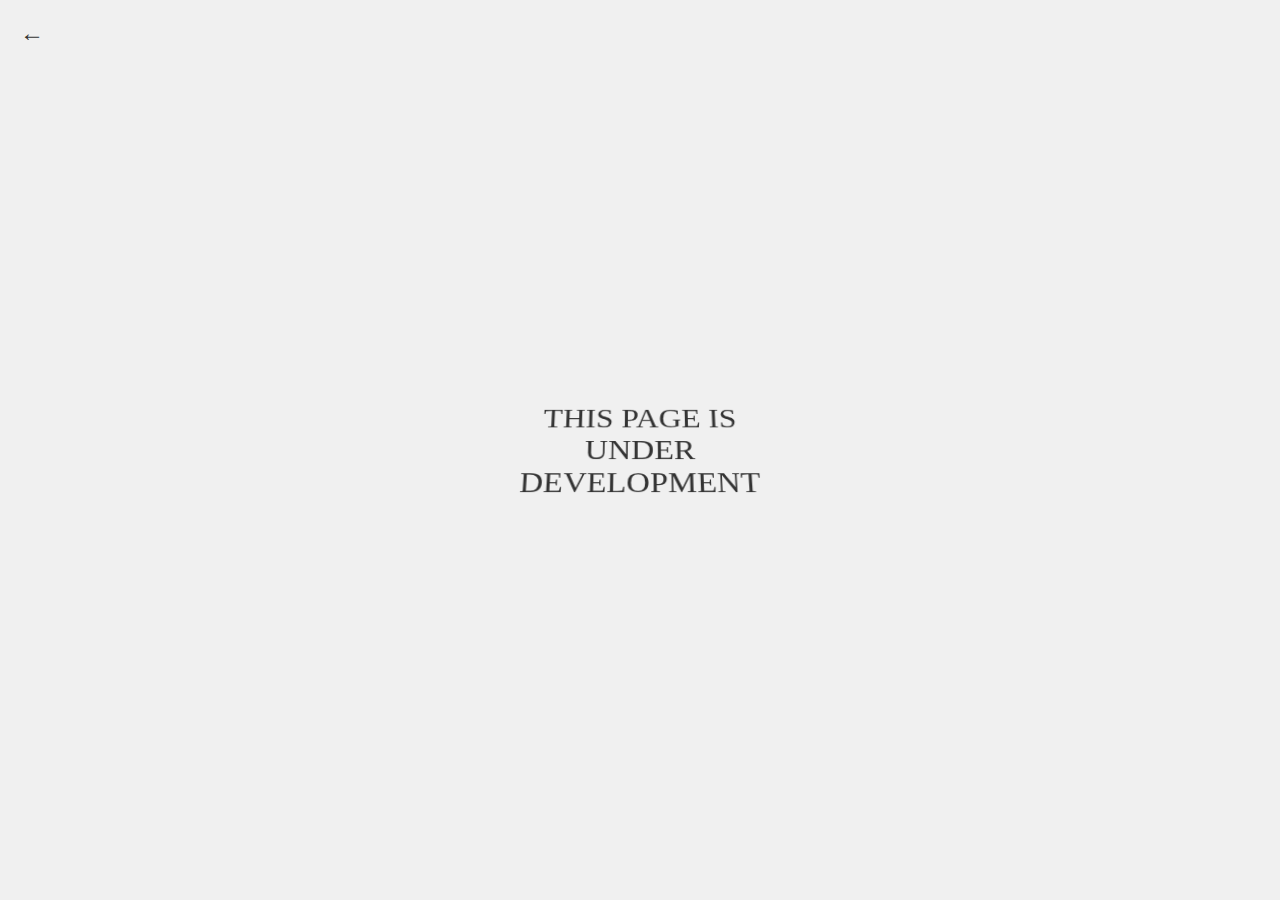
==== resource.html @ 50d39d91 "Update resource.html" ====
<!DOCTYPE html>
<html lang="en">
<head>
<meta charset="UTF-8">
<meta name="viewport" content="width=device-width, initial-scale=1.0">
<style>
  body {
    display: flex;
    flex-direction: column;
    justify-content: center;
    align-items: center;
    height: 100vh;
    margin: 0;
    background-color: #f0f0f0;
  }

  .back-arrow {
    position: absolute;
    top: 20px;
    left: 20px;
    font-size: 24px;
    color: #333;
    text-decoration: none;
  }

  .text-container {
    position: relative;
    perspective: 1000px;
  }

  .text-3d {
    position: absolute;
    top: 50%;
    left: 50%;
    transform: translate(-50%, -50%) rotateX(30deg);
    font-size: 2em;
    color: #333;
    text-align: center;
    text-transform: uppercase;
  }
</style>
<title>3D Text Example</title>
</head>
<body>
<a href="index.html" class="back-arrow">&#8592;</a>
<div class="text-container">
  <div class="text-3d">This page is under Development</div>
</div>
</body>
</html>
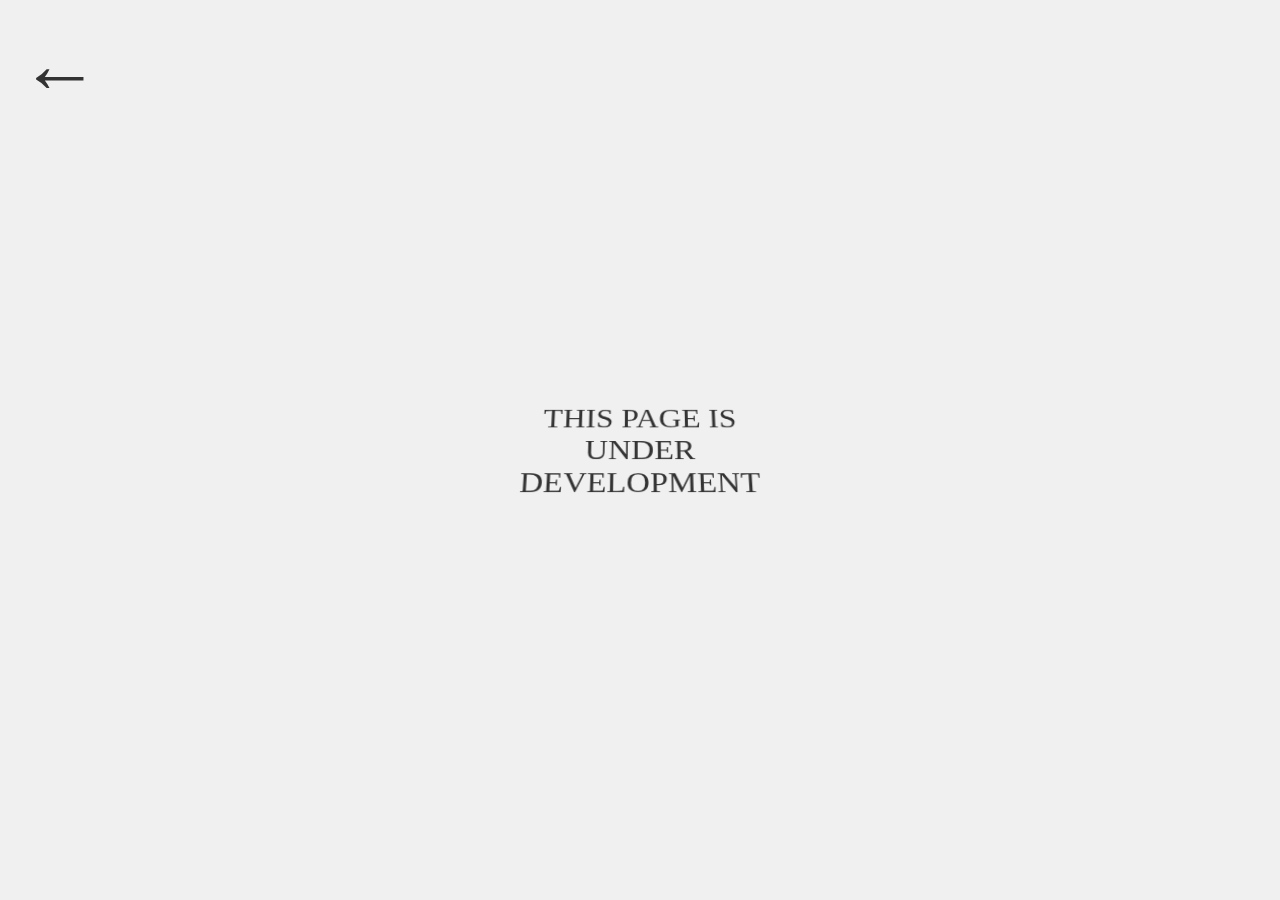
==== commit 594aeeae: "Update resource.html" ====
--- a/resource.html
+++ b/resource.html
@@ -18,7 +18,7 @@
     position: absolute;
     top: 20px;
     left: 20px;
-    font-size: 24px;
+    font-size: 80px;
     color: #333;
     text-decoration: none;
   }
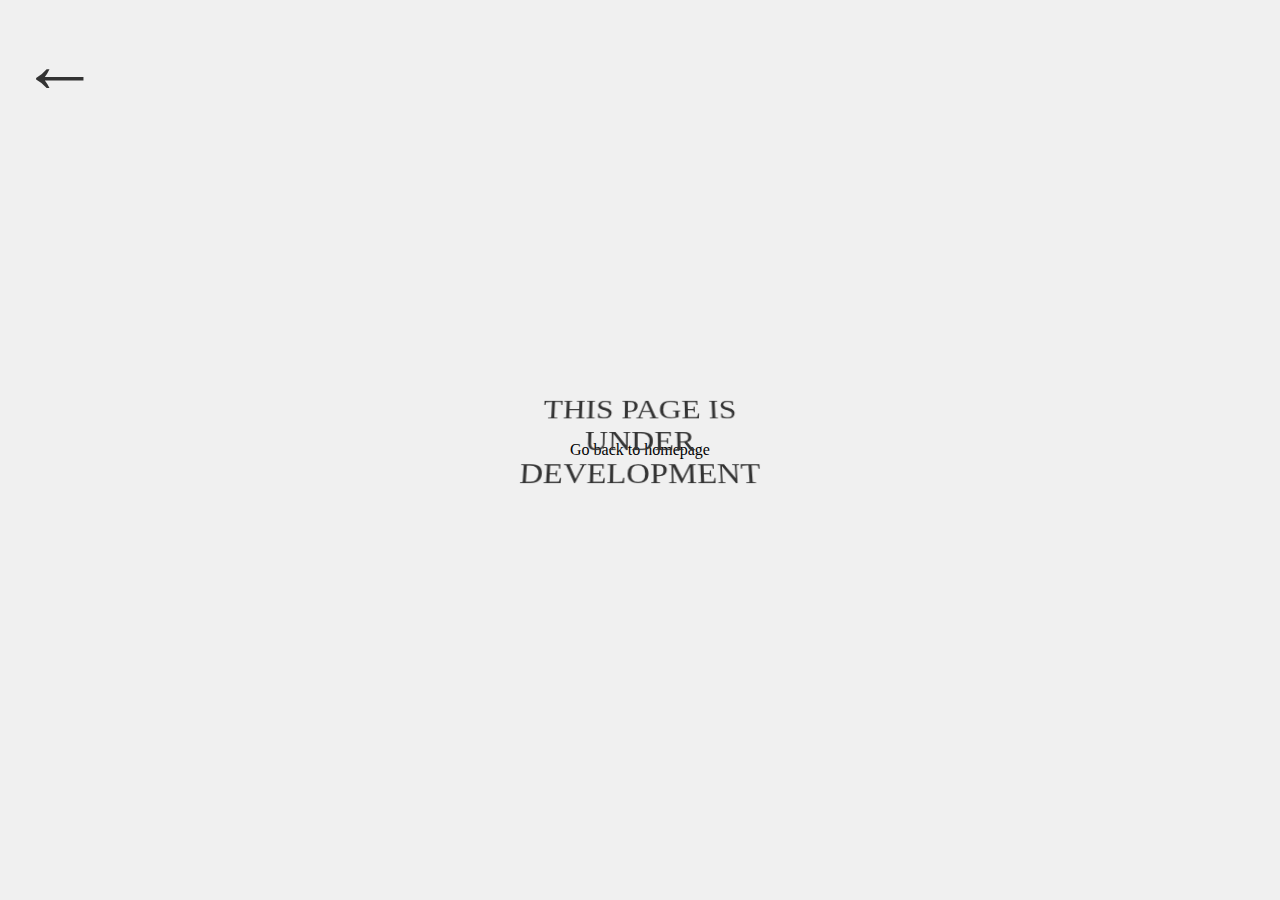
==== commit 9c20099f: "Update resource.html" ====
--- a/resource.html
+++ b/resource.html
@@ -16,6 +16,7 @@
 
   .back-arrow {
     position: absolute;
+    widht:60px;
     top: 20px;
     left: 20px;
     font-size: 80px;
@@ -39,12 +40,13 @@
     text-transform: uppercase;
   }
 </style>
-<title>3D Text Example</title>
+<title>SAGMEDIA</title>
 </head>
 <body>
 <a href="index.html" class="back-arrow">&#8592;</a>
 <div class="text-container">
   <div class="text-3d">This page is under Development</div>
 </div>
+  <div class="go-back-text">Go back to homepage</div>
 </body>
 </html>
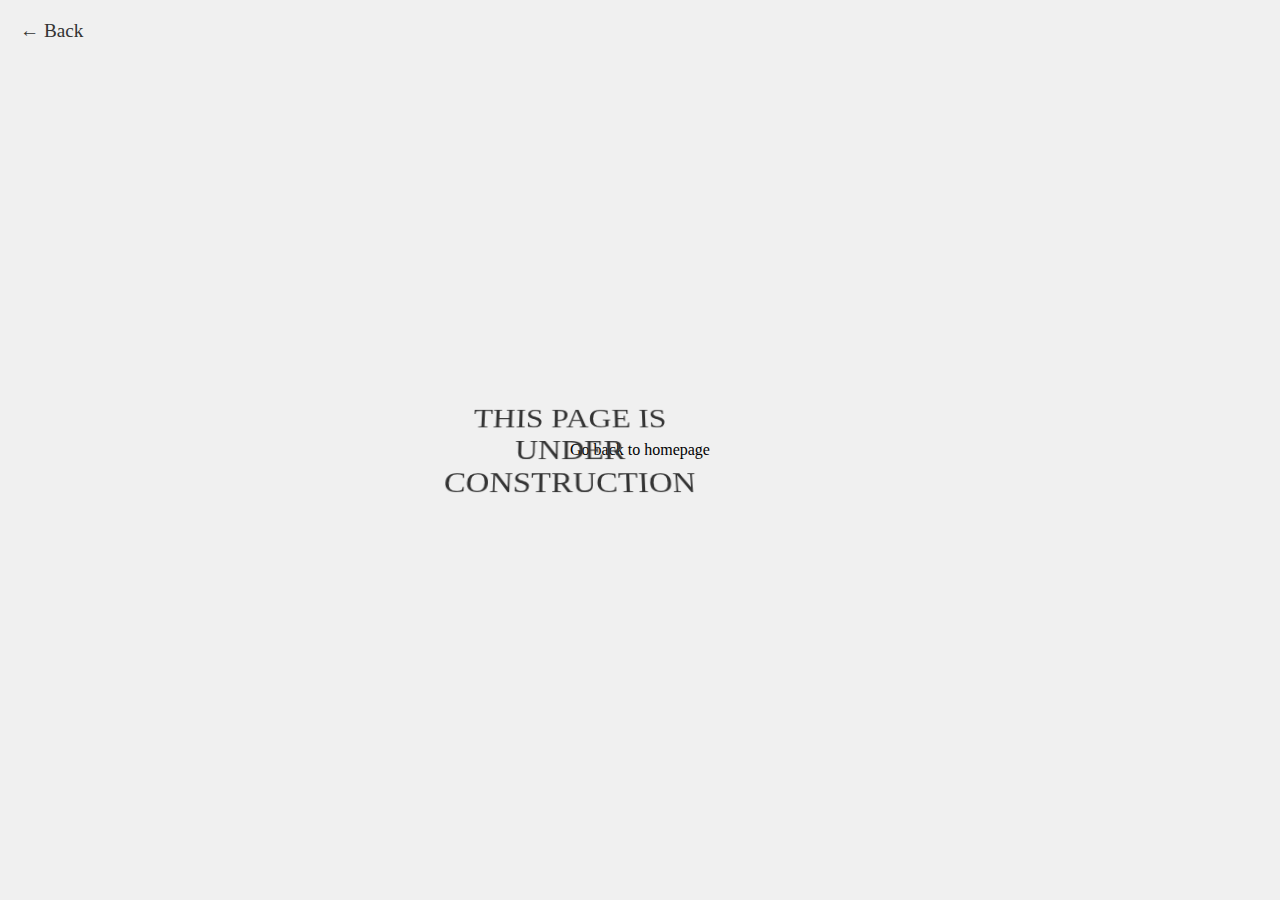
==== commit 49a6a2de: "Update resource.html" ====
--- a/resource.html
+++ b/resource.html
@@ -6,22 +6,11 @@
 <style>
   body {
     display: flex;
-    flex-direction: column;
     justify-content: center;
     align-items: center;
     height: 100vh;
     margin: 0;
     background-color: #f0f0f0;
-  }
-
-  .back-arrow {
-    position: absolute;
-    widht:60px;
-    top: 20px;
-    left: 20px;
-    font-size: 80px;
-    color: #333;
-    text-decoration: none;
   }
 
   .text-container {
@@ -39,14 +28,27 @@
     text-align: center;
     text-transform: uppercase;
   }
+
+  .back-link {
+    position: absolute;
+    top: 20px;
+    left: 20px;
+    font-size: 1.2em;
+    color: #333;
+    text-decoration: none;
+  }
+
+  .go-back-text {
+    display: inline;
+  }
 </style>
 <title>SAGMEDIA</title>
 </head>
 <body>
-<a href="index.html" class="back-arrow">&#8592;</a>
+<a class="back-link" href="index.html">&larr; Back</a>
 <div class="text-container">
-  <div class="text-3d">This page is under Development</div>
+  <div class="text-3d">This page is under Construction</div>
 </div>
-  <div class="go-back-text">Go back to homepage</div>
+<div class="go-back-text">Go back to homepage</div>
 </body>
 </html>
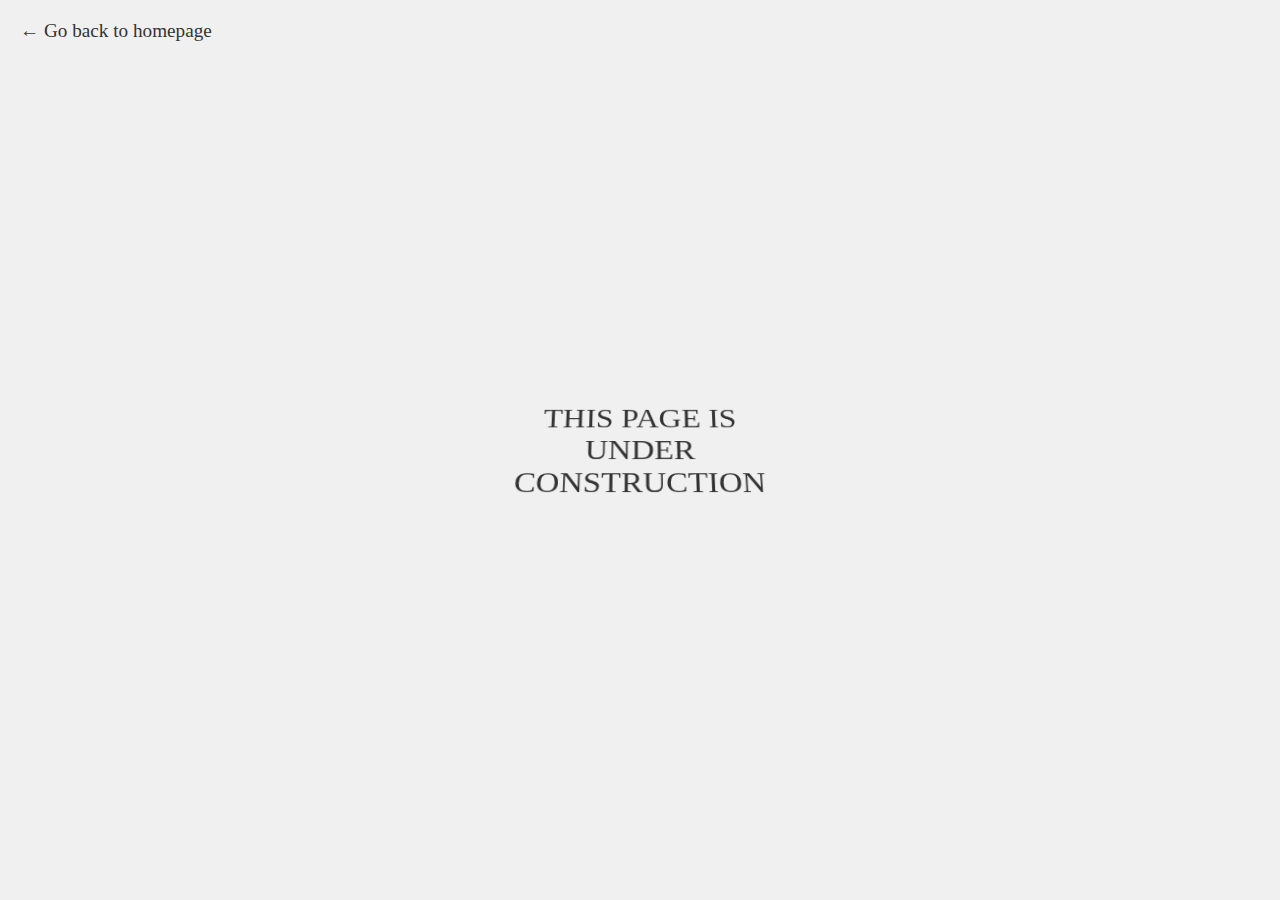
==== commit e7d691c8: "Update resource.html" ====
--- a/resource.html
+++ b/resource.html
@@ -45,10 +45,9 @@
 <title>SAGMEDIA</title>
 </head>
 <body>
-<a class="back-link" href="index.html">&larr; Back</a>
+<a class="back-link" href="index.html">&larr; Go back to homepage</a>
 <div class="text-container">
   <div class="text-3d">This page is under Construction</div>
 </div>
-<div class="go-back-text">Go back to homepage</div>
 </body>
 </html>
